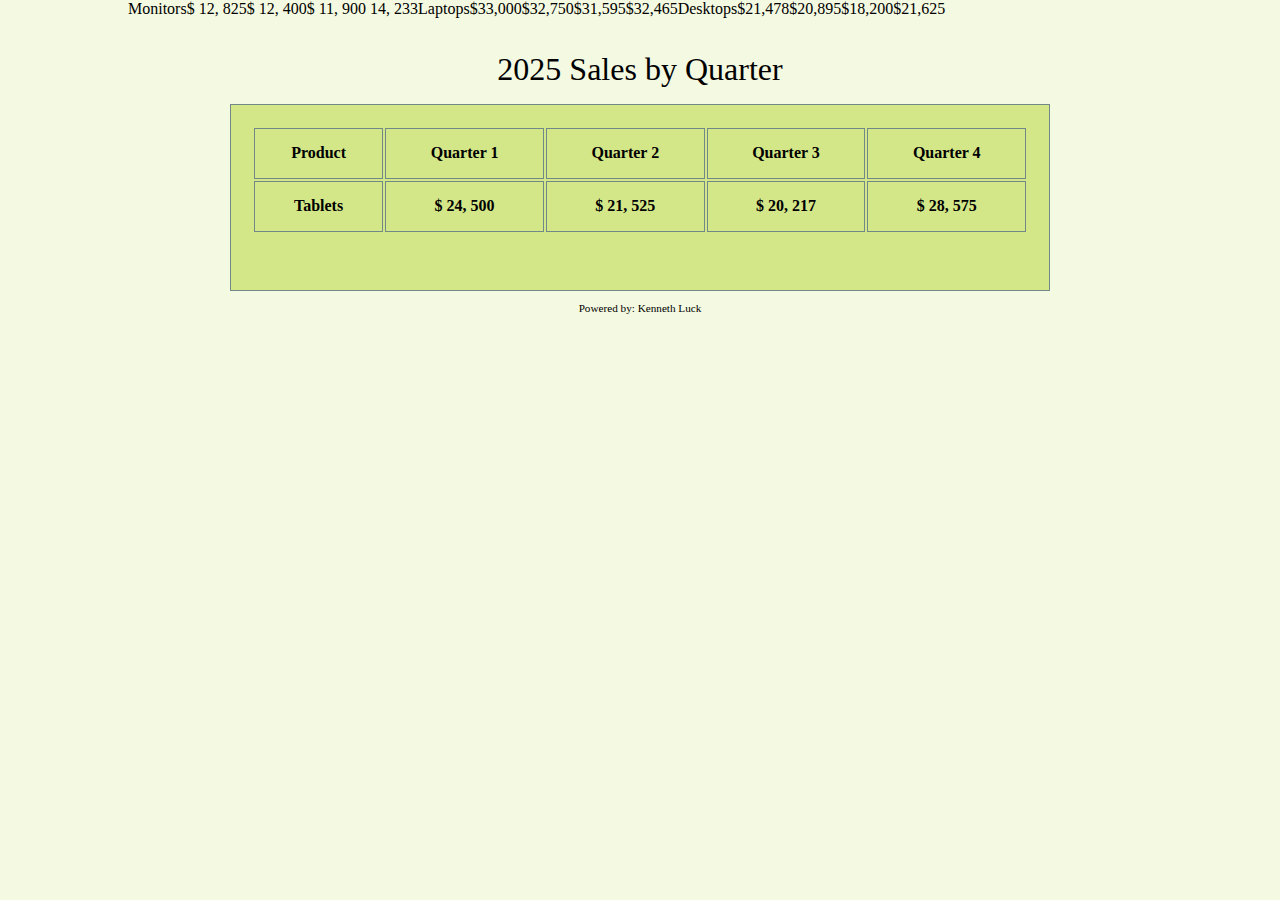
==== chapter08/apply/index.html @ 881c76b3 "Lab08" ====
<!DOCTYPE html>
<!-- Kenneth Luck, April 21, 2022 -->
<html lang="en">
<head>
	<title></title>
	<meta charset="utf-8">
    <link rel="stylesheet" href="css/apply08.css">
</head>
<body>

	<div id="container">

        <!-- Use the main area to add the main content of the webpage -->
	   <main>
<table>
	<caption>2025 Sales by Quarter</caption>
		<tr><!--Row 1-->
				<th>Product</th>
					<th>Quarter 1</th>
					<th>Quarter 2</th>
					<th>Quarter 3</th>
					<th>Quarter 4</th>
		</tr>

		<tr><!--Row 2-->
				<th>Tablets</th>
					<th>&#36; 24, 500</th>
					<th>&#36; 21, 525</th>
					<th>&#36; 20, 217</th>
					<th>&#36; 28, 575</th>
		</tr>

		<tr><!--Row 3-->
				<tr>Monitors</tr>
				<tr>&#36; 12, 825</tr>
				<tr>&#36; 12, 400</tr>
				<tr>&#36; 11, 900</tr>
				<tr>&#32; 14, 233</tr>
		</tr>

		<tr><!--Row 4-->
				<tr>Laptops</tr>
				<tr>&#36;33,000</tr>
				<tr>&#36;32,750</tr>
				<tr>&#36;31,595</tr>
				<tr>&#36;32,465</tr>
		</tr>

		<tr><!--Row 5-->
				<tr>Desktops</tr>
				<tr>&#36;21,478</tr>
				<tr>&#36;20,895</tr>
				<tr>&#36;18,200</tr>
				<tr>&#36;21,625</tr>
		</tr>
</table>
        </main>

        <!-- Use the footer area to add webpage footer content -->
        <footer>
            <p>Powered by: Kenneth Luck</p>
        </footer>

	</div>

</body>
</html>
---- chapter08/apply/css/apply08.css ----
/*
Author: Kenneth Luck
Date:April 21, 2022
File Name: .css Chapter 8
*/

/* CSS Reset */
body, main, footer, table {
    margin: 0;
    padding: 0;
    border: 0;
}

/* Style rule for body */
body {
	background-color: #f4f9e1;
}

/* Style rule for the container */
#container {
	width: 80%;
	margin: 0 auto;
}

/* Style for the footer element */
footer {
	font-size: .70em;
	text-align: center;
}

/* Style rule for the table element */
table {
  width: 80%;
  margin-top: 0;
  margin-bottom: 0;
  margin-left: auto;
  margin-right: auto;
  border: 3px;
  border: solid;
  border: #71881b;
}

table, th, td {
  padding: 2%;
}

#table1 {
  border-collapse: collapse;
}

caption {
  font-size: 2em;
  padding: 2%;
  margin-top: 2%;
}

table, th, td {
  border: 1px solid #718888;
}

/* Center aligns text  */
table, td {
  border: center-align;
}

/* Sets background color  */
table, th {
  background-color: #d3e788;
}
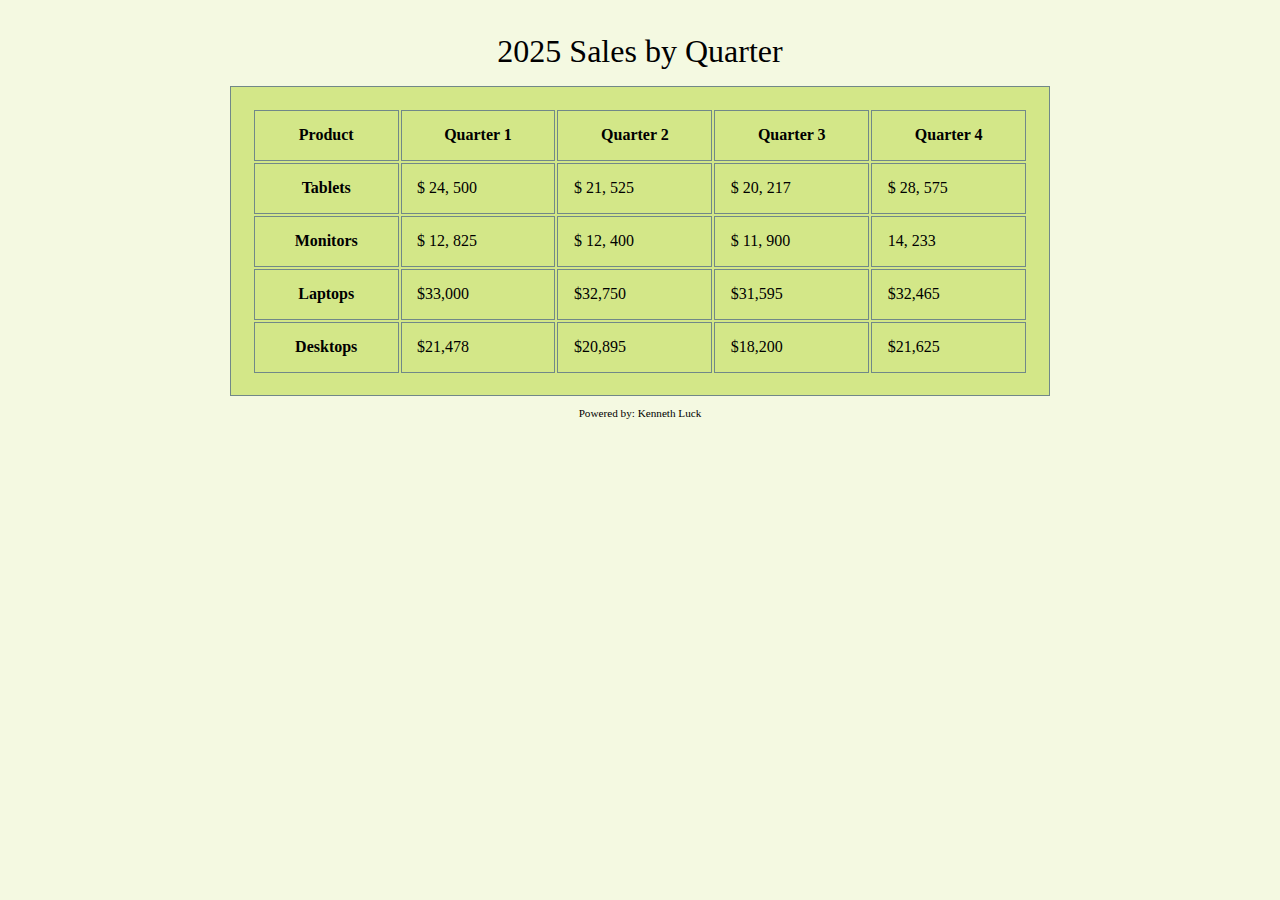
==== commit fd77bce6: "lab 8w" ====
--- a/chapter08/apply/index.html
+++ b/chapter08/apply/index.html
@@ -24,34 +24,34 @@
 
 		<tr><!--Row 2-->
 				<th>Tablets</th>
-					<th>&#36; 24, 500</th>
-					<th>&#36; 21, 525</th>
-					<th>&#36; 20, 217</th>
-					<th>&#36; 28, 575</th>
+					<td>&#36; 24, 500</td>
+					<td>&#36; 21, 525</td>
+					<td>&#36; 20, 217</td>
+					<td>&#36; 28, 575</td>
 		</tr>
 
 		<tr><!--Row 3-->
-				<tr>Monitors</tr>
-				<tr>&#36; 12, 825</tr>
-				<tr>&#36; 12, 400</tr>
-				<tr>&#36; 11, 900</tr>
-				<tr>&#32; 14, 233</tr>
+				<th>Monitors</th>
+				<td>&#36; 12, 825</td>
+				<td>&#36; 12, 400</td>
+				<td>&#36; 11, 900</td>
+				<td>&#32; 14, 233</td>
 		</tr>
 
 		<tr><!--Row 4-->
-				<tr>Laptops</tr>
-				<tr>&#36;33,000</tr>
-				<tr>&#36;32,750</tr>
-				<tr>&#36;31,595</tr>
-				<tr>&#36;32,465</tr>
+				<th>Laptops</th>
+				<td>&#36;33,000</td>
+				<td>&#36;32,750</td>
+				<td>&#36;31,595</td>
+				<td>&#36;32,465</td>
 		</tr>
 
 		<tr><!--Row 5-->
-				<tr>Desktops</tr>
-				<tr>&#36;21,478</tr>
-				<tr>&#36;20,895</tr>
-				<tr>&#36;18,200</tr>
-				<tr>&#36;21,625</tr>
+				<th>Desktops</th>
+				<td>&#36;21,478</td>
+				<td>&#36;20,895</td>
+				<td>&#36;18,200</td>
+				<td>&#36;21,625</td>
 		</tr>
 </table>
         </main>
